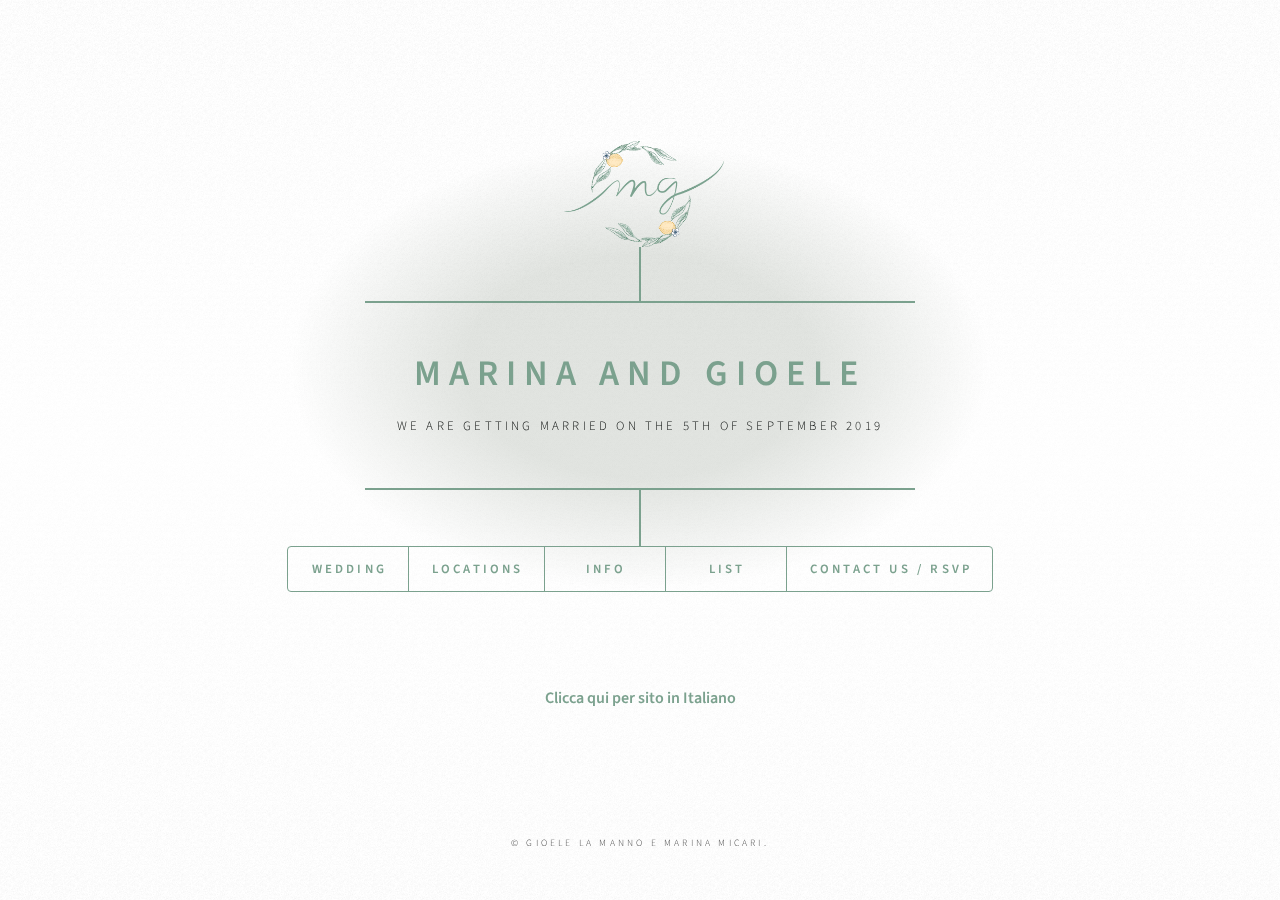
==== en/index.html @ 9b90827e "x" ====
<!DOCTYPE HTML>

<html>
	<head>
	<meta name="generator" content="Hugo 0.53" />
		<title>Marina and Gioele</title>
		<meta charset="utf-8" />
		<meta name="viewport" content="width=device-width, initial-scale=1, user-scalable=no" />
		<link rel="stylesheet" href="/css/main.css" />
		<link rel="stylesheet" href="/css/project.css" />
		
		<noscript><link rel="stylesheet" href="/css/noscript.css" /></noscript>
		
		<script async src="https://www.googletagmanager.com/gtag/js?id=UA-112089742-3"></script>
		<script>
		window.dataLayer = window.dataLayer || [];
		function gtag(){dataLayer.push(arguments);}
		gtag('js', new Date());

		gtag('config', 'UA-112089742-3');
		</script>
	</head>
	
			<script src="/js/jquery.min.js"></script>
	<body>

    
      <div id="wrapper">

        
          <header id="header">
            <div class="logo">
              <div class="inner">
                <img src="/images/logomg.png">
              </div>
            
            </div>
            <div class="content">
              <div class="inner">
                <h1>Marina and Gioele</h1>
                <p>We are getting married on the 5th of September 2019</p>
              </div>
            </div>
            <nav>
              <ul>
                
                  <li><a href="#info">Wedding</a></li>
                
                  <li><a href="#luoghi">Locations</a></li>
                
                  <li><a href="#elements">Info</a></li>
                
                  <li><a href="#lista">List</a></li>
                
                  <li><a href="#formspree">Contact us / RSVP</a></li>
                
              </ul>
            </nav>
          </header>

        
          <div id="main">
            
              <article id="info">
  <h1>Wedding</h1>
  

<h3 id="at-15-30">At 15:30</h3>

<figure class="image main">
    <img src="/images/duomodiag.jpg"/> 
</figure>


<p>We celebrate our wedding at the Duomo of Monreale! <br>
Please be on time, the bride is only allowed to be 15 minutes late!</p>

<h3 id="at-19-00">At 19:00</h3>

<p>We celebreate all together at the Solanto Castle
<figure class="image main">
    <img src="/images/solantoday.jpg"/> 
</figure>
</p>

<p>We start with an aperitif at sunset in a wonderful terrace admiring the sunset on the sea.
<figure class="image main">
    <img src="/images/tramonto1.jpg"/> 
</figure>
</p>

<p>We will taste the gastronomic pleasures of Sicily with
a dinner prepared for us by chef Natale Giunta.
<figure class="image main">
    <img src="/images/tavola.png"/> 
</figure>
</p>

<p>Refreshments, toasts and dances to the rhythm of Swing !!
<figure class="image main">
    <img src="/images/swing.png"/> 
</figure>
</p>

</article>

            
              <article id="luoghi">
  <h1>Locations</h1>
  <p><strong>Duomo of Monreale</strong></br>
The cathedral of Santa Maria Nuova is the main Catholic place of worship in Monreale, in the metropolitan city of Palermo, the archbishopric of the archdiocese of the same name. Built starting in 1174 by the will of William II d&rsquo;Altavilla, king of Sicily from 1166 to 1189, it is famous for its rich Byzantine mosaics which decorate its interior.
<figure class="image main">
    <img src="/images/duomo01.jpg"/> 
</figure>
</p>

<p><strong>The Castle of Solanto</strong></br>
The Castle of Solanto rises in a splendid position, in the middle between two bays, dominating, with its majestic architecture, the romantic gulf. The name comes from the root of the name Solus comes from the Carthaginian word Selaim which stands for cliff. Built in the Norman period as a defensive bulwark of the adjacent tonnara, the Castle became a sudden fame for having been the refuge of Queen Bianca of Navarre, in her flight from Palermo, at night, to escape the desires of love and power of the count of Modica, Bernardo Cabrera.
<figure class="image main">
    <img src="/images/castello01.jpg"/> 
</figure>
</p>

</article>

            
              <article id="elements">
  <h1>Info</h1>
  

<iframe src="https://www.google.com/maps/embed?pb=%211m28%211m12%211m3%211d50240.49631126384%212d13.297581237708693%213d38.09294175442299%212m3%211f0%212f0%213f0%213m2%211i1024%212i768%214f13.1%214m13%213e6%214m5%211s0x1319e58e602063bf%253A0xd3ffd377b11e56f9%212sPalermo%2bCentrale%252C%2bPiazza%2bGiulio%2bCesare%252C%2b90123%2bPalermo%2bPA%213m2%211d38.1098468%212d13.3671233%214m5%211s0x1319ee3fa6ee3193%253A0x33ee5901f0be482%212sduomo%2bdi%2bmonreale%213m2%211d38.0821016%212d13.292366999999999%215e0%213m2%211sit%212sit%214v1546518283937" width="100%" height="450" frameborder="0" style="border:0" allowfullscreen></iframe>

<iframe src="https://www.google.com/maps/embed?pb=%211m28%211m12%211m3%211d200999.639734602%212d13.277893617310681%213d38.079244599777915%212m3%211f0%212f0%213f0%213m2%211i1024%212i768%214f13.1%214m13%213e0%214m5%211s0x1319ee3fa6ee3193%253A0x33ee5901f0be482%212sCattedrale%2bdi%2bMonreale%252C%2bPiazza%2bGuglielmo%2bII%252C%2b1%252C%2b90046%2bMonreale%2bPA%213m2%211d38.0821016%212d13.292366999999999%214m5%211s0x1319e27f8b9cf7ad%253A0x1e3ce403dd452513%212sIl%2bCastello%2bdi%2bSolanto%252C%2bSanta%2bFlavia%252C%2bPA%213m2%211d38.0768835%212d13.5435784%215e0%213m2%211sit%212sit%214v1546518534722" width="100%" height="450" frameborder="0" style="border:0" allowfullscreen></iframe>

<h4 id="icons">Icons</h4>

<ul class="icons">
    <li><a href="#" class="icon fa-twitter"><span class="label">Twitter</span></a></li>
    <li><a href="#" class="icon fa-facebook"><span class="label">Facebook</span></a></li>
    <li><a href="#" class="icon fa-instagram"><span class="label">Instagram</span></a></li>
    <li><a href="#" class="icon fa-github"><span class="label">Github</span></a></li>
</ul>

<h4 id="actions">Actions</h4>

<ul class="actions">
    <li><a href="#" class="button special">Default</a></li>
    <li><a href="#" class="button">Default</a></li>
</ul>
<ul class="actions vertical">
    <li><a href="#" class="button special">Default</a></li>
    <li><a href="#" class="button">Default</a></li>
</ul>
                                

<h3 class="major">Table</h3>

<p><h3 class="major">Buttons</h3>
<ul class="actions">
    <li><a href="#" class="button special">Special</a></li>
    <li><a href="#" class="button">Default</a></li>
</ul>
<ul class="actions">
    <li><a href="#" class="button">Default</a></li>
    <li><a href="#" class="button small">Small</a></li>
</ul>
<ul class="actions">
    <li><a href="#" class="button special icon fa-download">Icon</a></li>
    <li><a href="#" class="button icon fa-download">Icon</a></li>
</ul>
<ul class="actions">
    <li><span class="button special disabled">Disabled</span></li>
    <li><span class="button disabled">Disabled</span></li>
</ul></p>

<p><h3 class="major">Form</h3>
<form method="post" action="#">
    <div class="field half first">
        <label for="demo-name">Name</label>
        <input type="text" name="demo-name" id="demo-name" value="" placeholder="Jane Doe" />
    </div>
    <div class="field half">
        <label for="demo-email">Email</label>
        <input type="email" name="demo-email" id="demo-email" value="" placeholder="jane@untitled.tld" />
    </div>
    <div class="field">
        <label for="demo-category">Category</label>
        <div class="select-wrapper">
            <select name="demo-category" id="demo-category">
                <option value="">-</option>
                <option value="1">Manufacturing</option>
                <option value="1">Shipping</option>
                <option value="1">Administration</option>
                <option value="1">Human Resources</option>
            </select>
        </div>
    </div>
    <div class="field half first">
        <input type="radio" id="demo-priority-low" name="demo-priority" checked>
        <label for="demo-priority-low">Low</label>
    </div>
    <div class="field half">
        <input type="radio" id="demo-priority-high" name="demo-priority">
        <label for="demo-priority-high">High</label>
    </div>
    <div class="field half first">
        <input type="checkbox" id="demo-copy" name="demo-copy">
        <label for="demo-copy">Email me a copy</label>
    </div>
    <div class="field half">
        <input type="checkbox" id="demo-human" name="demo-human" checked>
        <label for="demo-human">Not a robot</label>
    </div>
    <div class="field">
        <label for="demo-message">Message</label>
        <textarea name="demo-message" id="demo-message" placeholder="Enter your message" rows="6"></textarea>
    </div>
    <ul class="actions">
        <li><input type="submit" value="Send Message" class="special" /></li>
        <li><input type="reset" value="Reset" /></li>
    </ul>
</form></p>

</article>

            
              <article id="lista">
  <h1>List</h1>
  <figure class="image main">
    <img src="/images/arredo.png"/> 
</figure>


<p>We would like your help to start our life together in the best way.</p>

<p>The page will be updated later with our wedding list.</p>

</article>

            
              <article id="formspree">
  <h1>Contact us</h1>
  <form id="contactform" method="post" action="https://formspree.io/marinagioelesposi@gmail.com">
    <div class="field half first">
        <input type="text" name="name" id="name" placeholder="Name"/>
    </div>
    <div class="field half">
        <input type="email" id="email" name="email" placeholder="Email">
    </div>
    <div class="field">
        <textarea name="message" id="message" rows="4" placeholder="Message"></textarea>
    </div>
    <ul class="actions">
        <li><input type="submit" value="Send message" class="special" /></li>
        <li><input type="reset" value="Reset" /></li>
    </ul>
    <input type="hidden" name="_next" value="?sent#formspree" />
    <input type="hidden" name="_subject" value="Subject for your mail like new message" />
    <input type="text" name="_gotcha" style="display:none" />
</form>
<span id="contactformsent">Sent succesffully! <br>
Thank you for getting in touch!<br>
</span>
<form id="contactform2">
    <ul class="actions">
        <li><input type="submit" value="Send a new mesage" class="special" /></li>
    </ul>
    <input type="hidden" name="_next" value="#formspree" />
    <input type="text" name="_gotcha" style="display:none" />
</form>

<script>
$(document).ready(function($) { 
    $(function(){
        if (window.location.search == "?sent") {
            $('#contactform').hide();
            $('#contactformsent').show();
            $('#contactform2').show();
        } else {
            $('#contactformsent').hide();
            $('#contactform').show();
            $('#contactform2').hide();
        }
    });
});
</script>

</article>

            
          </div>

        
          <div id="languages">
            
              
                <a href="http://marinagioelesposi.github.io/">Clicca qui per sito in Italiano</a>
              
            
          </div>

				
					<footer id="footer">
						<p class="copyright">&copy; Gioele La Manno e Marina Micari. </p>
					</footer>

			</div>
		
			<div id="bg"></div>

		
			<script src="/js/skel.min.js"></script>
			<script src="/js/util.js"></script>
			<script src="/js/main.js"></script>
			

	</body>
</html>
---- css/main.css ----
@import url(font-awesome.min.css);
@import url("https://fonts.googleapis.com/css?family=Source+Sans+Pro:300italic,600italic,300,600");
/*
	Dimension by HTML5 UP
	html5up.net | @ajlkn
	Free for personal and commercial use under the CCA 3.0 license (html5up.net/license)
*/
/* Reset */
html, body, div, span, applet, object, iframe, h1, h2, h3, h4, h5, h6, p, blockquote, pre, a, abbr, acronym, address, big, cite, code, del, dfn, em, img, ins, kbd, q, s, samp, small, strike, strong, sub, sup, tt, var, b, u, i, center, dl, dt, dd, ol, ul, li, fieldset, form, label, legend, table, caption, tbody, tfoot, thead, tr, th, td, article, aside, canvas, details, embed, figure, figcaption, footer, header, hgroup, menu, nav, output, ruby, section, summary, time, mark, audio, video {
  margin: 0;
  padding: 0;
  border: 0;
  font-size: 100%;
  font: inherit;
  vertical-align: baseline; }

article, aside, details, figcaption, figure, footer, header, hgroup, menu, nav, section {
  display: block; }

body {
  line-height: 1; }

ol, ul {
  list-style: none; }

blockquote, q {
  quotes: none; }

blockquote:before, blockquote:after, q:before, q:after {
  content: '';
  content: none; }

table {
  border-collapse: collapse;
  border-spacing: 0; }

body {
  -webkit-text-size-adjust: none; }

/* Box Model */
*, *:before, *:after {
  -moz-box-sizing: border-box;
  -webkit-box-sizing: border-box;
  box-sizing: border-box; }

/* Basic */
@-ms-viewport {
  width: device-width; }
@media screen and (max-width: 480px) {
  html, body {
    min-width: 320px; } }
body {
  background: #ffffff; }
  body.is-loading *, body.is-loading *:before, body.is-loading *:after, body.is-switching *, body.is-switching *:before, body.is-switching *:after {
    -moz-animation: none !important;
    -webkit-animation: none !important;
    -ms-animation: none !important;
    animation: none !important;
    -moz-transition: none !important;
    -webkit-transition: none !important;
    -ms-transition: none !important;
    transition: none !important;
    -moz-transition-delay: none !important;
    -webkit-transition-delay: none !important;
    -ms-transition-delay: none !important;
    transition-delay: none !important; }

/* Type */
html {
  font-size: 16pt; }
  @media screen and (max-width: 1680px) {
    html {
      font-size: 12pt; } }
  @media screen and (max-width: 736px) {
    html {
      font-size: 11pt; } }
  @media screen and (max-width: 360px) {
    html {
      font-size: 10pt; } }

body, input, select, textarea {
  color: rgb(123,161,142);
  font-family: "Source Sans Pro", sans-serif;
  font-weight: 600;
  font-size: 1rem;
  line-height: 1.65; }

a {
  -moz-transition: color 0.2s ease-in-out, background-color 0.2s ease-in-out, border-bottom-color 0.2s ease-in-out;
  -webkit-transition: color 0.2s ease-in-out, background-color 0.2s ease-in-out, border-bottom-color 0.2s ease-in-out;
  -ms-transition: color 0.2s ease-in-out, background-color 0.2s ease-in-out, border-bottom-color 0.2s ease-in-out;
  transition: color 0.2s ease-in-out, background-color 0.2s ease-in-out, border-bottom-color 0.2s ease-in-out;
  border-bottom: dotted 1px rgba(255, 255, 255, 0.5);
  text-decoration: none;
  color: inherit; }
  a:hover {
    border-bottom-color: transparent; }

strong, b {
  color: rgb(123,161,142); /* BOLD OR STRONG IN ATRICLE*/
  font-weight: 600; }

em, i {
  font-style: italic; }

p {
  margin: 0 0 2rem 0;
  color: rgb(0, 0, 0);
  font-weight: 300;
}

h1, h2, h3, h4, h5, h6 {
  color: rgb(123,161,142);
  font-weight: 600;
  line-height: 1.5;
  margin: 0 0 1rem 0;
  text-transform: uppercase;
  letter-spacing: 0.2rem; }
  h1 a, h2 a, h3 a, h4 a, h5 a, h6 a {
    color: inherit;
    text-decoration: none; }
  h1.major, h2.major, h3.major, h4.major, h5.major, h6.major {
    border-bottom: solid 1px rgba(92, 141, 31, 0.5);
    width: -moz-max-content;
    width: -webkit-max-content;
    width: -ms-max-content;
    width: max-content;
    padding-bottom: 0.5rem;
    margin: 0 0 2rem 0; }

h1 {
  font-size: 2.25rem;
  line-height: 1.3;
  letter-spacing: 0.5rem; }

h2 {
  font-size: 1.5rem;
  line-height: 1.4;
  letter-spacing: 0.5rem; }

h3 {
  font-size: 1rem; }

h4 {
  font-size: 0.8rem; }

h5 {
  font-size: 0.7rem; }

h6 {
  font-size: 0.6rem; }

@media screen and (max-width: 736px) {
  h1 {
    font-size: 1.75rem;
    line-height: 1.4; }

  h2 {
    font-size: 1.25em;
    line-height: 1.5; } }
sub {
  font-size: 0.8rem;
  position: relative;
  top: 0.5rem; }

sup {
  font-size: 0.8rem;
  position: relative;
  top: -0.5rem; }

blockquote {
  border-left: solid 4px rgba(92, 141, 31, 0.5);
  font-style: italic;
  margin: 0 0 2rem 0;
  padding: 0.5rem 0 0.5rem 2rem; }

code {
  background: rgba(255, 255, 255, 0.075);
  border-radius: 4px;
  font-family: "Courier New", monospace;
  font-size: 0.9rem;
  margin: 0 0.25rem;
  padding: 0.25rem 0.65rem; }

pre {
  -webkit-overflow-scrolling: touch;
  font-family: "Courier New", monospace;
  font-size: 0.9rem;
  margin: 0 0 2rem 0; }
  pre code {
    display: block;
    line-height: 1.75;
    padding: 1rem 1.5rem;
    overflow-x: auto; }

hr {
  border: 0;
  border-bottom: solid 1px rgba(92, 141, 31, 0.5);
  margin: 2.75rem 0; }

.align-left {
  text-align: left; }

.align-center {
  text-align: center; }

.align-right {
  text-align: right; }

/* Form */
form {
  margin: 0 0 2.5rem 0; }
  form .field {
    margin: 0 0 1.5rem 0; }
    form .field.half {
      width: 50%;
      float: left;
      padding: 0 0 0 0.75rem; }
      form .field.half.first {
        padding: 0 0.75rem 0 0; }
  form > .actions {
    margin: 1.875rem 0 0 0 !important; }
  @media screen and (max-width: 736px) {
    form .field {
      margin: 0 0 1.125rem 0; }
      form .field.half {
        padding: 0 0 0 0.5625rem; }
        form .field.half.first {
          padding: 0 0.5625rem 0 0; }
    form > .actions {
      margin: 1.5rem 0 0 0 !important; } }
  @media screen and (max-width: 480px) {
    form .field.half {
      width: 100%;
      float: none;
      padding: 0; }
      form .field.half.first {
        padding: 0; } }

label {
  color: rgba(92, 141, 31, 0.5);
  display: block;
  font-size: 0.8rem;
  font-weight: 300;
  letter-spacing: 0.2rem;
  line-height: 1.5;
  margin: 0 0 1rem 0;
  text-transform: uppercase; }

input[type="text"],
input[type="password"],
input[type="email"],
input[type="tel"],
select,
textarea {
  -moz-appearance: none;
  -webkit-appearance: none;
  -ms-appearance: none;
  appearance: none;
  -moz-transition: border-color 0.2s ease-in-out, box-shadow 0.2s ease-in-out, background-color 0.2s ease-in-out;
  -webkit-transition: border-color 0.2s ease-in-out, box-shadow 0.2s ease-in-out, background-color 0.2s ease-in-out;
  -ms-transition: border-color 0.2s ease-in-out, box-shadow 0.2s ease-in-out, background-color 0.2s ease-in-out;
  transition: border-color 0.2s ease-in-out, box-shadow 0.2s ease-in-out, background-color 0.2s ease-in-out;
  background: transparent;
  border-radius: 4px;
  border: solid 1px rgb(123,161,142);
  color: inherit;
  display: block;
  outline: 0;
  padding: 0 1rem;
  text-decoration: none;
  width: 100%; }
  input[type="text"]:invalid,
  input[type="password"]:invalid,
  input[type="email"]:invalid,
  input[type="tel"]:invalid,
  select:invalid,
  textarea:invalid {
    box-shadow: none; }
  input[type="text"]:focus,
  input[type="password"]:focus,
  input[type="email"]:focus,
  input[type="tel"]:focus,
  select:focus,
  textarea:focus {
    background: rgba(255, 255, 255, 0.075);
    border-color: rgba(92, 141, 31, 0.5);
    box-shadow: 0 0 0 1px #cbe6a1; }


select option {
  background: rgba(92, 141, 31, 0.5);
  color: rgba(92, 141, 31, 0.5); }

.select-wrapper {
  text-decoration: none;
  display: block;
  position: relative; }
  .select-wrapper:before {
    -moz-osx-font-smoothing: grayscale;
    -webkit-font-smoothing: antialiased;
    font-family: FontAwesome;
    font-style: normal;
    font-weight: normal;
    text-transform: none !important; }
  .select-wrapper:before {
    color: rgba(92, 141, 31, 0.5);
    content: '\f107';
    display: block;
    height: 2.75rem;
    line-height: calc(2.75rem + 0em);
    pointer-events: none;
    position: absolute;
    right: 0;
    text-align: center;
    top: 0;
    width: 2.75rem; }
  .select-wrapper select::-ms-expand {
    display: none; }

input[type="text"],
input[type="password"],
input[type="email"],
select {
  height: 2.75rem; }

textarea {
  padding: 0.75rem 1rem; }

input[type="checkbox"],
input[type="radio"] {
  -moz-appearance: none;
  -webkit-appearance: none;
  -ms-appearance: none;
  appearance: none;
  display: block;
  float: left;
  margin-right: -2rem;
  opacity: 0;
  width: 1rem;
  z-index: -1; }
  input[type="checkbox"] + label,
  input[type="radio"] + label {
    text-decoration: none;
    -moz-user-select: none;
    -webkit-user-select: none;
    -ms-user-select: none;
    user-select: none;
    color: rgba(92, 141, 31, 0.5);
    cursor: pointer;
    display: inline-block;
    font-size: 0.8rem;
    font-weight: 300;
    margin: 0 0 0.5rem 0;
    padding-left: 2.65rem;
    padding-right: 0.75rem;
    position: relative; }
    input[type="checkbox"] + label:before,
    input[type="radio"] + label:before {
      -moz-osx-font-smoothing: grayscale;
      -webkit-font-smoothing: antialiased;
      font-family: FontAwesome;
      font-style: normal;
      font-weight: normal;
      text-transform: none !important; }
    input[type="checkbox"] + label:before,
    input[type="radio"] + label:before {
      -moz-transition: border-color 0.2s ease-in-out, box-shadow 0.2s ease-in-out, background-color 0.2s ease-in-out;
      -webkit-transition: border-color 0.2s ease-in-out, box-shadow 0.2s ease-in-out, background-color 0.2s ease-in-out;
      -ms-transition: border-color 0.2s ease-in-out, box-shadow 0.2s ease-in-out, background-color 0.2s ease-in-out;
      transition: border-color 0.2s ease-in-out, box-shadow 0.2s ease-in-out, background-color 0.2s ease-in-out;
      border-radius: 4px;
      border: solid 1px rgba(92, 141, 31, 0.5);
      content: '';
      display: inline-block;
      height: 1.65rem;
      left: 0;
      line-height: calc(1.58125rem + 0em);
      position: absolute;
      text-align: center;
      top: -0.125rem;
      width: 1.65rem; }
  input[type="checkbox"]:checked + label:before,
  input[type="radio"]:checked + label:before {
    background: #ffffff !important;
    border-color: rgba(92, 141, 31, 0.5) !important;
    color: #1b1f22;
    content: '\f00c'; }
  input[type="checkbox"]:focus + label:before,
  input[type="radio"]:focus + label:before {
    background: rgba(255, 255, 255, 0.075);
    border-color: rgba(92, 141, 31, 0.5);
    box-shadow: 0 0 0 1px rgba(92, 141, 31, 0.5); }

input[type="checkbox"] + label:before {
  border-radius: 4px; }

input[type="radio"] + label:before {
  border-radius: 100%; }

::-webkit-input-placeholder {
  color: rgba(92, 141, 31, 0.5) !important;
  opacity: 1.0; }

:-moz-placeholder {
  color: rgba(92, 141, 31, 0.5) !important;
  opacity: 1.0; }

::-moz-placeholder {
  color: rgba(92, 141, 31, 0.5) !important;
  opacity: 1.0; }

:-ms-input-placeholder {
  color: rgba(92, 141, 31, 0.5) !important;
  opacity: 1.0; }

.formerize-placeholder {
  color: rgba(92, 141, 31, 0.5) !important;
  opacity: 1.0; }

/* Box */
.box {
  border-radius: 4px;
  border: solid 1px rgba(92, 141, 31, 0.5);
  margin-bottom: 2rem;
  padding: 1.5em; }
  .box > :last-child,
  .box > :last-child > :last-child,
  .box > :last-child > :last-child > :last-child {
    margin-bottom: 0; }
  .box.alt {
    border: 0;
    border-radius: 0;
    padding: 0; }

/* Icon */
.icon {
  text-decoration: none;
  border-bottom: none;
  position: relative; }
  .icon:before {
    -moz-osx-font-smoothing: grayscale;
    -webkit-font-smoothing: antialiased;
    font-family: FontAwesome;
    font-style: normal;
    font-weight: normal;
    text-transform: none !important; }
  .icon > .label {
    display: none; }

/* Image */
.image {
  border-radius: 4px;
  border: 0;
  display: inline-block;
  position: relative; }
  .image:before {
    -moz-pointer-events: none;
    -webkit-pointer-events: none;
    -ms-pointer-events: none;
    pointer-events: none;
    background-image: url("/images/overlay.png");
    background-color: rgba(255, 255, 255, 0.5);
    border-radius: 4px;
    content: '';
    display: block;
    height: 100%;
    left: 0;
    opacity: 0.5;
    position: absolute;
    top: 0;
    width: 100%; }
  .image img {
    border-radius: 4px;
    display: block; }
  .image.left, .image.right {
    max-width: 40%; }
    .image.left img, .image.right img {
      width: 100%; }
  .image.left {
    float: left;
    padding: 0 1.5em 1em 0;
    top: 0.25em; }
  .image.right {
    float: right;
    padding: 0 0 1em 1.5em;
    top: 0.25em; }
  .image.fit {
    display: block;
    margin: 0 0 2rem 0;
    width: 100%; }
    .image.fit img {
      width: 100%; }
  .image.main {
    display: block;
    margin: 2.5rem 0;
    width: 100%; }
    .image.main img {
      width: 100%; }
  @media screen and (max-width: 736px) {
    .image.main {
      margin: 2rem 0; } }
  @media screen and (max-width: 480px) {
    .image.main {
      margin: 1.5rem 0; } }

/* List */
ol {
  list-style: decimal;
  margin: 0 0 2rem 0;
  padding-left: 1.25em; }
  ol li {
    padding-left: 0.25em; }

ul {
  list-style: disc;
  margin: 0 0 2rem 0;
  padding-left: 1em; }
  ul li {
    padding-left: 0.5em; }
  ul.alt {
    list-style: none;
    padding-left: 0; }
    ul.alt li {
      border-top: solid 1px rgba(92, 141, 31, 0.5);
      padding: 0.5em 0; }
      ul.alt li:first-child {
        border-top: 0;
        padding-top: 0; }
  ul.icons {
    cursor: default;
    list-style: none;
    padding-left: 0; }
    ul.icons li {
      display: inline-block;
      padding: 0 0.75em 0 0; }
      ul.icons li:last-child {
        padding-right: 0; }
      ul.icons li a {
        border-radius: 100%;
        box-shadow: inset 0 0 0 1px rgba(92, 141, 31, 0.5);
        display: inline-block;
        height: 2.25rem;
        line-height: 2.25rem;
        text-align: center;
        width: 2.25rem; }
        ul.icons li a:hover {
          background-color: rgba(255, 255, 255, 0.075); }
        ul.icons li a:active {
          background-color: rgba(255, 255, 255, 0.175); }
  ul.actions {
    cursor: default;
    list-style: none;
    padding-left: 0; }
    ul.actions li {
      display: inline-block;
      padding: 0 1rem 0 0;
      vertical-align: middle; }
      ul.actions li:last-child {
        padding-right: 0; }
    ul.actions.small li {
      padding: 0 0.5rem 0 0; }
    ul.actions.vertical li {
      display: block;
      padding: 1rem 0 0 0; }
      ul.actions.vertical li:first-child {
        padding-top: 0; }
      ul.actions.vertical li > * {
        margin-bottom: 0; }
    ul.actions.vertical.small li {
      padding: 0.5rem 0 0 0; }
      ul.actions.vertical.small li:first-child {
        padding-top: 0; }
    ul.actions.fit {
      display: table;
      margin-left: -1rem;
      padding: 0;
      table-layout: fixed;
      width: calc(100% + 1rem); }
      ul.actions.fit li {
        display: table-cell;
        padding: 0 0 0 1rem; }
        ul.actions.fit li > * {
          margin-bottom: 0; }
      ul.actions.fit.small {
        margin-left: -0.5rem;
        width: calc(100% + 0.5rem); }
        ul.actions.fit.small li {
          padding: 0 0 0 0.5rem; }
    @media screen and (max-width: 480px) {
      ul.actions {
        margin: 0 0 2rem 0; }
        ul.actions li {
          padding: 1rem 0 0 0;
          display: block;
          text-align: center;
          width: 100%; }
          ul.actions li:first-child {
            padding-top: 0; }
          ul.actions li > * {
            width: 100%;
            margin: 0 !important; }
            ul.actions li > *.icon:before {
              margin-left: -2em; }
        ul.actions.small li {
          padding: 0.5rem 0 0 0; }
          ul.actions.small li:first-child {
            padding-top: 0; } }

dl {
  margin: 0 0 2rem 0; }
  dl dt {
    display: block;
    font-weight: 600;
    margin: 0 0 1rem 0; }
  dl dd {
    margin-left: 2rem; }

/* Table */
.table-wrapper {
  -webkit-overflow-scrolling: touch;
  overflow-x: auto; }

table {
  margin: 0 0 2rem 0;
  width: 100%; }
  table tbody tr {
    border: solid 1px rgba(92, 141, 31, 0.5);
    border-left: 0;
    border-right: 0; }
    table tbody tr:nth-child(2n + 1) {
      background-color: rgba(255, 255, 255, 0.075); }
  table td {
    padding: 0.75em 0.75em; }
  table th {
    color: rgba(92, 141, 31, 0.5);
    font-size: 0.9em;
    font-weight: 600;
    padding: 0 0.75em 0.75em 0.75em;
    text-align: left; }
  table thead {
    border-bottom: solid 2px rgba(92, 141, 31, 0.5); }
  table tfoot {
    border-top: solid 2px rgba(92, 141, 31, 0.5); }
  table.alt {
    border-collapse: separate; }
    table.alt tbody tr td {
      border: solid 1px rgba(92, 141, 31, 0.5);
      border-left-width: 0;
      border-top-width: 0; }
      table.alt tbody tr td:first-child {
        border-left-width: 1px; }
    table.alt tbody tr:first-child td {
      border-top-width: 1px; }
    table.alt thead {
      border-bottom: 0; }
    table.alt tfoot {
      border-top: 0; }

/* Button */
input[type="submit"],
input[type="reset"],
input[type="button"],
button,
.button {
  -moz-appearance: none;
  -webkit-appearance: none;
  -ms-appearance: none;
  appearance: none;
  -moz-transition: background-color 0.2s ease-in-out, color 0.2s ease-in-out;
  -webkit-transition: background-color 0.2s ease-in-out, color 0.2s ease-in-out;
  -ms-transition: background-color 0.2s ease-in-out, color 0.2s ease-in-out;
  transition: background-color 0.2s ease-in-out, color 0.2s ease-in-out;
  background-color: transparent;
  border-radius: 4px;
  border: 0;
  box-shadow: inset 0 0 0 1px rgba(92, 141, 31, 0.5);
  color: rgba(92, 141, 31, 0.5) !important;
  cursor: pointer;
  display: inline-block;
  font-size: 0.8rem;
  font-weight: 300;
  height: 2.75rem;
  letter-spacing: 0.2rem;
  line-height: 2.75rem;
  outline: 0;
  padding: 0 1.25rem 0 1.35rem;
  text-align: center;
  text-decoration: none;
  text-transform: uppercase;
  white-space: nowrap; }
  input[type="submit"]:hover,
  input[type="reset"]:hover,
  input[type="button"]:hover,
  button:hover,
  .button:hover {
    background-color: rgba(255, 255, 255, 0.075); }
  input[type="submit"]:active,
  input[type="reset"]:active,
  input[type="button"]:active,
  button:active,
  .button:active {
    background-color: rgba(255, 255, 255, 0.175); }
  input[type="submit"].icon:before,
  input[type="reset"].icon:before,
  input[type="button"].icon:before,
  button.icon:before,
  .button.icon:before {
    margin-right: 0.5em; }
  input[type="submit"].fit,
  input[type="reset"].fit,
  input[type="button"].fit,
  button.fit,
  .button.fit {
    display: block;
    margin: 0 0 1rem 0;
    width: 100%; }
  input[type="submit"].special,
  input[type="reset"].special,
  input[type="button"].special,
  button.special,
  .button.special {
    background-color: #ffffff;
    color: #1b1f22 !important;
    font-weight: 600; }
  input[type="submit"].disabled, input[type="submit"]:disabled,
  input[type="reset"].disabled,
  input[type="reset"]:disabled,
  input[type="button"].disabled,
  input[type="button"]:disabled,
  button.disabled,
  button:disabled,
  .button.disabled,
  .button:disabled {
    -moz-pointer-events: none;
    -webkit-pointer-events: none;
    -ms-pointer-events: none;
    pointer-events: none;
    cursor: default;
    opacity: 0.25; }

input[type="submit"],
input[type="reset"],
input[type="button"],
button {
  line-height: calc(2.75rem - 2px); }

/* BG */
#bg {
  -moz-transform: scale(1.0);
  -webkit-transform: scale(1.0);
  -ms-transform: scale(1.0);
  transform: scale(1.0);
  -webkit-backface-visibility: hidden;
  position: fixed;
  top: 0;
  left: 0;
  width: 100%;
  height: 100vh;
  z-index: 1; }
  #bg:before, #bg:after {
    content: '';
    display: block;
    position: absolute;
    top: 0;
    left: 0;
    width: 100%;
    height: 100%; }
  #bg:before {
    -moz-transition: background-color 2.5s ease-in-out;
    -webkit-transition: background-color 2.5s ease-in-out;
    -ms-transition: background-color 2.5s ease-in-out;
    transition: background-color 2.5s ease-in-out;
    -moz-transition-delay: 0.75s;
    -webkit-transition-delay: 0.75s;
    -ms-transition-delay: 0.75s;
    transition-delay: 0.75s;
    /* background-color: rgba(255, 255, 255, 1);*/ /* FINAL COLOR */
    background-image: linear-gradient(to top, rgba(255, 255, 255, 0.6), rgba(255, 255, 255, 0.85),rgba(255, 255, 255, 0.6)), url("/images/overlay.png");
    background-size: auto, 256px 256px;
    background-position: center, center;
    background-repeat: no-repeat, repeat;
    z-index: 2; }
  #bg:after {
    -moz-transform: scale(1.5);
    -webkit-transform: scale(1.35);
    -ms-transform: scale(1.35);
    transform: scale(1.35);
    -moz-transition: -moz-transform 0.325s ease-in-out, -moz-filter 0.325s ease-in-out;
    -webkit-transition: -webkit-transform 0.325s ease-in-out, -webkit-filter 0.325s ease-in-out;
    -ms-transition: -ms-transform 0.325s ease-in-out, -ms-filter 0.325s ease-in-out;
    transition: transform 0.325s ease-in-out, filter 0.325s ease-in-out;
    /*  background-color: rgb(101, 134, 118); */ /* INITIAL COLOR */
    background-image: url("/images/bg.png"); 
    background-position: center;
    background-size: cover;
    background-repeat: no-repeat;
    z-index: 1; }
  body.is-article-visible #bg:after {
    -moz-transform: scale(1.0825);
    -webkit-transform: scale(1.0825);
    -ms-transform: scale(1.0825);
    transform: scale(1.0825);
    -moz-filter: blur(0.2rem);
    -webkit-filter: blur(0.2rem);
    -ms-filter: blur(0.2rem);
    filter: blur(0.2rem); }
  body.is-loading #bg:before {
    background-color: rgba(255, 255, 255, 0.75); }   /* INITIAL COLOR */

/* Wrapper */
#wrapper {
  display: -moz-flex;
  display: -webkit-flex;
  display: -ms-flex;
  display: flex;
  -moz-flex-direction: column;
  -webkit-flex-direction: column;
  -ms-flex-direction: column;
  flex-direction: column;
  -moz-align-items: center;
  -webkit-align-items: center;
  -ms-align-items: center;
  align-items: center;
  -moz-justify-content: space-between;
  -webkit-justify-content: space-between;
  -ms-justify-content: space-between;
  justify-content: space-between;
  position: relative;
  min-height: 100vh;
  width: 100%;
  padding: 4rem 2rem;
  z-index: 3; }
  #wrapper:before {
    content: '';
    display: block; }
  @media screen and (max-width: 1680px) {
    #wrapper {
      padding: 3rem 2rem; } }
  @media screen and (max-width: 736px) {
    #wrapper {
      padding: 2rem 1rem; } }
  @media screen and (max-width: 480px) {
    #wrapper {
      padding: 1rem; } }

/* Header */
#header {
  display: -moz-flex;
  display: -webkit-flex;
  display: -ms-flex;
  display: flex;
  -moz-flex-direction: column;
  -webkit-flex-direction: column;
  -ms-flex-direction: column;
  flex-direction: column;
  -moz-align-items: center;
  -webkit-align-items: center;
  -ms-align-items: center;
  align-items: center;
  -moz-transition: -moz-transform 0.325s ease-in-out, -moz-filter 0.325s ease-in-out, opacity 0.325s ease-in-out;
  -webkit-transition: -webkit-transform 0.325s ease-in-out, -webkit-filter 0.325s ease-in-out, opacity 0.325s ease-in-out;
  -ms-transition: -ms-transform 0.325s ease-in-out, -ms-filter 0.325s ease-in-out, opacity 0.325s ease-in-out;
  transition: transform 0.325s ease-in-out, filter 0.325s ease-in-out, opacity 0.325s ease-in-out;
  background-image: -moz-radial-gradient(rgba(58, 77, 52, 0.15) 35%, transparent 70%);
  background-image: -webkit-radial-gradient(rgba(58, 77, 52, 0.15) 35%, transparent 70%);
  background-image: -ms-radial-gradient(rgba(58, 77, 52, 0.15) 35%, transparent 70%);
  background-image: radial-gradient(rgba(58, 77, 52, 0.15) 35%, transparent 70%);
  max-width: 100%;
  text-align: center; }
  #header > * {
    -moz-transition: opacity 0.325s ease-in-out;
    -webkit-transition: opacity 0.325s ease-in-out;
    -ms-transition: opacity 0.325s ease-in-out;
    transition: opacity 0.325s ease-in-out;
    position: relative;
    margin-top: 3.5rem; }
    #header > *:before {
      content: '';
      display: block;
      position: absolute;
      top: calc(-3.4rem - 2px);
      left: calc(50% - 1px);
      width: 2px;
      height: calc(3.4rem + 2px);
      background: rgb(123,161,142); }
  #header > :first-child {
    margin-top: 0; }
    #header > :first-child:before {
      display: none; }
  #header .logo {
    width: 6.5rem; /* some width amount needed */
    margin: 0 auto; 
    overflow: visible;
    height: 6.5rem;
    /* line-height: 2.5rem; */
    /* border: solid 1px rgba(92, 141, 31, 0.5); */
    border-radius: 100%;
    }
    #header .logo .inner {
     position: relative;
     float: right; /* this was added and display removed */
     right: 46%;
    }
    #header .logo .inner img {
      position: relative; 
      width: 10rem;
      right:-50%; /* this was changed from "left" in original */
    }
    #header .logo .icon:before {
      font-size: 2rem; }
  #header .content {
    border-style: solid;
    border-color: rgb(123,161,142);
    border-top-width: 2px;
    border-bottom-width: 2px;
    max-width: 100%; }
    #header .content .inner {
      -moz-transition: max-height 0.75s ease, padding 0.75s ease, opacity 0.325s ease-in-out;
      -webkit-transition: max-height 0.75s ease, padding 0.75s ease, opacity 0.325s ease-in-out;
      -ms-transition: max-height 0.75s ease, padding 0.75s ease, opacity 0.325s ease-in-out;
      transition: max-height 0.75s ease, padding 0.75s ease, opacity 0.325s ease-in-out;
      -moz-transition-delay: 0.25s;
      -webkit-transition-delay: 0.25s;
      -ms-transition-delay: 0.25s;
      transition-delay: 0.25s;
      padding: 3rem 2rem;
      max-height: 40rem;
      overflow: hidden; }
      #header .content .inner > :last-child {
        margin-bottom: 0; }
    #header .content p { /* SUBTITLE*/
      color: rgb(11, 15, 13);
      text-transform: uppercase;
      letter-spacing: 0.2rem;
      font-size: 0.8rem;
      line-height: 2; }
  #header nav ul {
    display: -moz-flex;
    display: -webkit-flex;
    display: -ms-flex;
    display: flex;
    margin-bottom: 0;
    list-style: none;
    padding-left: 0;
    border: solid 1px rgb(123,161,142); /* BORDER AROUND PAGES*/
    border-radius: 4px; }
    #header nav ul li {
      padding-left: 0;
      border-left: solid 1px rgb(123,161,142); }  /* VERTICAL SEPARATOR PAGES*/
      #header nav ul li:first-child {
        border-left: 0; }
      #header nav ul li a {
        display: block;
        min-width: 7.5rem;
        height: 2.75rem;
        line-height: 2.75rem;
        padding: 0 1.25rem 0 1.45rem;
        text-transform: uppercase;
        letter-spacing: 0.2rem;
        font-size: 0.8rem;
        border-bottom: 0; }
        #header nav ul li a:hover {
          background-color: rgba(146, 165, 155, 0.15); }
        #header nav ul li a:active {
          background-color: rgba(123,161,142, 0.275); }
  #header nav.use-middle:after {
    content: '';
    display: block;
    position: absolute;
    top: 0;
    left: calc(50% - 1px);
    width: 1px;
    height: 100%;
    background: #ffffff; }
  #header nav.use-middle ul li.is-middle {
    border-left: 0; }
  body.is-article-visible #header {
    -moz-transform: scale(0.95);
    -webkit-transform: scale(0.95);
    -ms-transform: scale(0.95);
    transform: scale(0.95);
    -moz-filter: blur(0.1rem);
    -webkit-filter: blur(0.1rem);
    -ms-filter: blur(0.1rem);
    filter: blur(0.1rem);
    opacity: 0; }
  body.is-loading #header {
    -moz-filter: blur(0.125rem);
    -webkit-filter: blur(0.125rem);
    -ms-filter: blur(0.125rem);
    filter: blur(0.125rem); }
    body.is-loading #header > * {
      opacity: 0; }
    body.is-loading #header .content .inner {
      max-height: 0;
      padding-top: 0;
      padding-bottom: 0;
      opacity: 0; }
  @media screen and (max-width: 980px) {
    #header .content p br {
      display: none; } }
  @media screen and (max-width: 736px) {
    #header > * {
      margin-top: 2rem; }
      #header > *:before {
        top: calc(-2rem - 1px);
        height: calc(2rem + 1px); }
    #header .logo {
      width: 4.9rem;
      height: 4.9rem;
      line-height: 4.75rem; }

    #header .logo .inner img {
      width: 7rem;
    }
      #header .logo .icon:before {
        font-size: 1.75rem; }
    #header .content .inner {
      padding: 2.5rem 1rem; }
    #header .content p {
      line-height: 1.875; } }
  @media screen and (max-width: 480px) {
    #header {
      padding: 1.5rem 0; }
      #header .content .inner {
        padding: 2.5rem 0; }
      #header nav ul {
        -moz-flex-direction: column;
        -webkit-flex-direction: column;
        -ms-flex-direction: column;
        flex-direction: column;
        min-width: 10rem;
        max-width: 100%; }
        #header nav ul li {
          border-left: 0;
          border-top: solid 1px rgb(123,161,142); }
          #header nav ul li:first-child {
            border-top: 0; }
          #header nav ul li a {
            height: 3rem;
            line-height: 3rem;
            min-width: 0;
            width: 100%; }
      #header nav.use-middle:after {
        display: none; } }

/* Main */
#main {
  -moz-flex-grow: 1;
  -webkit-flex-grow: 1;
  -ms-flex-grow: 1;
  flex-grow: 1;
  -moz-flex-shrink: 1;
  -webkit-flex-shrink: 1;
  -ms-flex-shrink: 1;
  flex-shrink: 1;
  display: -moz-flex;
  display: -webkit-flex;
  display: -ms-flex;
  display: flex;
  -moz-align-items: center;
  -webkit-align-items: center;
  -ms-align-items: center;
  align-items: center;
  -moz-justify-content: center;
  -webkit-justify-content: center;
  -ms-justify-content: center;
  justify-content: center;
  -moz-flex-direction: column;
  -webkit-flex-direction: column;
  -ms-flex-direction: column;
  flex-direction: column;
  position: relative;
  max-width: 100%;
  z-index: 3; }
  #main article {
    -moz-transform: translateY(0.25rem);
    -webkit-transform: translateY(0.25rem);
    -ms-transform: translateY(0.25rem);
    transform: translateY(0.25rem);
    -moz-transition: opacity 0.325s ease-in-out, -moz-transform 0.325s ease-in-out;
    -webkit-transition: opacity 0.325s ease-in-out, -webkit-transform 0.325s ease-in-out;
    -ms-transition: opacity 0.325s ease-in-out, -ms-transform 0.325s ease-in-out;
    transition: opacity 0.325s ease-in-out, transform 0.325s ease-in-out;
    padding: 4.5rem 2.5rem 1.5rem 2.5rem ;
    position: relative;
    width: 40rem;
    max-width: 100%;
    background-color: rgba(250, 248, 231, 0.623);
    border-radius: 10px;
    opacity: 0; }
    #main article.active {
      -moz-transform: translateY(0);
      -webkit-transform: translateY(0);
      -ms-transform: translateY(0);
      transform: translateY(0);
      opacity: 1; }
    #main article .close {
      display: block;
      position: absolute;
      top: 0;
      right: 0;
      width: 4rem;
      height: 4rem;
      cursor: pointer;
      text-indent: 4rem;
      overflow: hidden;
      white-space: nowrap; }
      #main article .close:before {
        -moz-transition: background-color 0.2s ease-in-out;
        -webkit-transition: background-color 0.2s ease-in-out;
        -ms-transition: background-color 0.2s ease-in-out;
        transition: background-color 0.2s ease-in-out;
        content: '';
        display: block;
        position: absolute;
        top: 0.75rem;
        left: 0.75rem;
        width: 2.5rem;
        height: 2.5rem;
        border-radius: 100%;
        background-position: center;
        background-image: url("data:image/svg+xml;charset=utf8,%3Csvg xmlns='http://www.w3.org/2000/svg' xmlns:xlink='http://www.w3.org/1999/xlink' width='20px' height='20px' viewBox='0 0 20 20' zoomAndPan='disable'%3E%3Cstyle%3Eline %7B stroke: %23ffffff%3B stroke-width: 1%3B %7D%3C/style%3E%3Cline x1='2' y1='2' x2='18' y2='18' /%3E%3Cline x1='18' y1='2' x2='2' y2='18' /%3E%3C/svg%3E");
        background-size: 20px 20px;
        background-repeat: no-repeat; }
      #main article .close:hover:before {
        background-color: rgba(255, 255, 255, 0.075); }
      #main article .close:active:before {
        background-color: rgba(255, 255, 255, 0.175); }
  @media screen and (max-width: 736px) {
    #main article {
      padding: 3.5rem 2rem 0.5rem 2rem ; }
      #main article .close:before {
        top: 0.875rem;
        left: 0.875rem;
        width: 2.25rem;
        height: 2.25rem;
        background-size: 14px 14px; } }
  @media screen and (max-width: 480px) {
    #main article {
      padding: 3rem 1.5rem 0.5rem 1.5rem ; } }

/* Footer */
#footer {
  -moz-transition: -moz-transform 0.325s ease-in-out, -moz-filter 0.325s ease-in-out, opacity 0.325s ease-in-out;
  -webkit-transition: -webkit-transform 0.325s ease-in-out, -webkit-filter 0.325s ease-in-out, opacity 0.325s ease-in-out;
  -ms-transition: -ms-transform 0.325s ease-in-out, -ms-filter 0.325s ease-in-out, opacity 0.325s ease-in-out;
  transition: transform 0.325s ease-in-out, filter 0.325s ease-in-out, opacity 0.325s ease-in-out;
  width: 100%;
  max-width: 100%;
  margin-top: 2rem;
  text-align: center; }
  #footer .copyright {
    letter-spacing: 0.2rem;
    font-size: 0.6rem;
    opacity: 0.75;
    margin-bottom: 0;
    text-transform: uppercase; }
  body.is-article-visible #footer {
    -moz-transform: scale(0.95);
    -webkit-transform: scale(0.95);
    -ms-transform: scale(0.95);
    transform: scale(0.95);
    -moz-filter: blur(0.1rem);
    -webkit-filter: blur(0.1rem);
    -ms-filter: blur(0.1rem);
    filter: blur(0.1rem);
    opacity: 0; }
  body.is-loading #footer {
    opacity: 0; }

/*# sourceMappingURL=main.css.map */
---- css/noscript.css ----
/*
	Dimension by HTML5 UP
	html5up.net | @ajlkn
	Free for personal and commercial use under the CCA 3.0 license (html5up.net/license)
*/

/* Main */

	#main article {
		opacity: 1;
		margin: 4rem 0 0 0;
	}
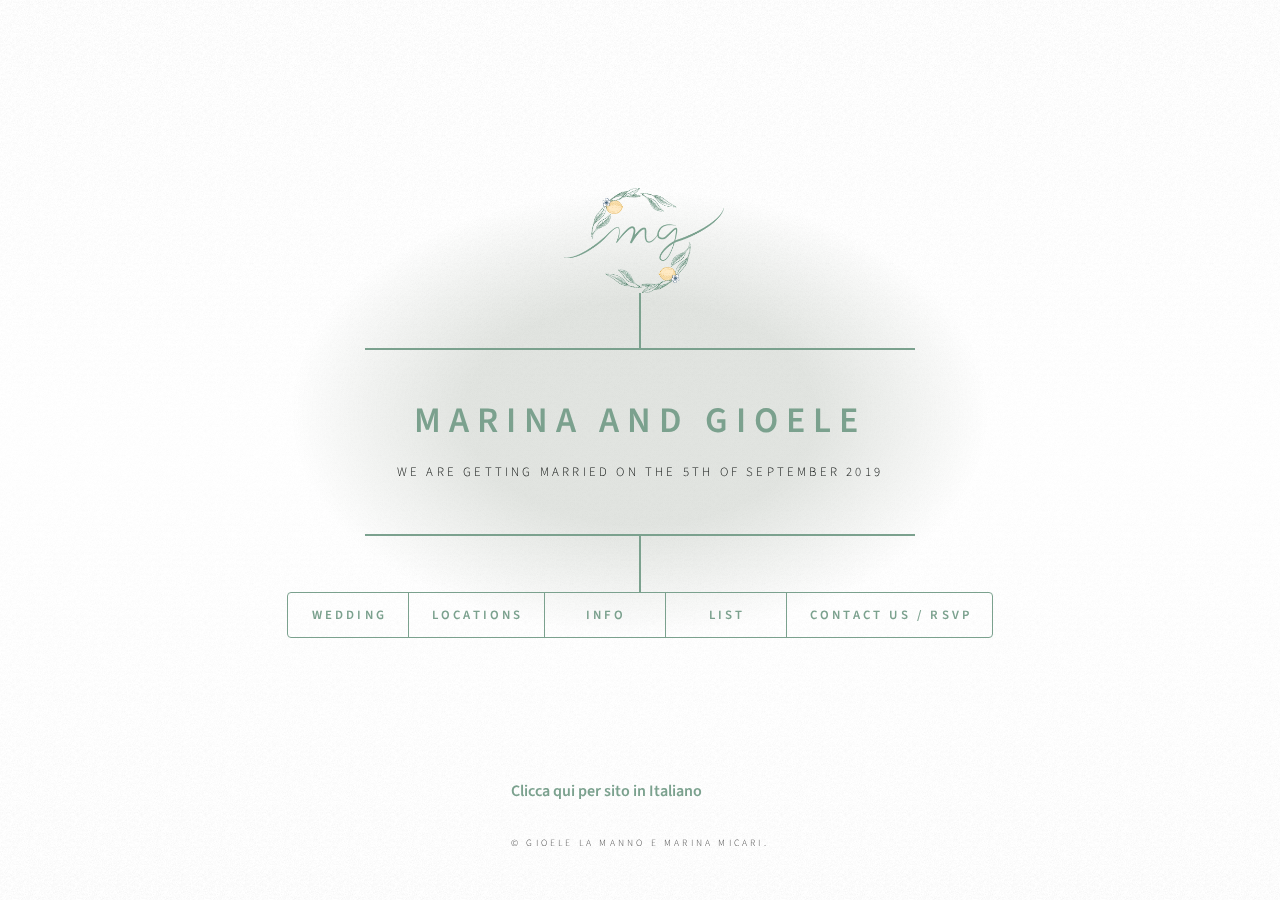
==== commit 011fd9b7: "upload the changes" ====
--- a/en/index.html
+++ b/en/index.html
@@ -128,98 +128,38 @@
   <h1>Info</h1>
   
 
-<iframe src="https://www.google.com/maps/embed?pb=%211m28%211m12%211m3%211d50240.49631126384%212d13.297581237708693%213d38.09294175442299%212m3%211f0%212f0%213f0%213m2%211i1024%212i768%214f13.1%214m13%213e6%214m5%211s0x1319e58e602063bf%253A0xd3ffd377b11e56f9%212sPalermo%2bCentrale%252C%2bPiazza%2bGiulio%2bCesare%252C%2b90123%2bPalermo%2bPA%213m2%211d38.1098468%212d13.3671233%214m5%211s0x1319ee3fa6ee3193%253A0x33ee5901f0be482%212sduomo%2bdi%2bmonreale%213m2%211d38.0821016%212d13.292366999999999%215e0%213m2%211sit%212sit%214v1546518283937" width="100%" height="450" frameborder="0" style="border:0" allowfullscreen></iframe>
-
-<iframe src="https://www.google.com/maps/embed?pb=%211m28%211m12%211m3%211d200999.639734602%212d13.277893617310681%213d38.079244599777915%212m3%211f0%212f0%213f0%213m2%211i1024%212i768%214f13.1%214m13%213e0%214m5%211s0x1319ee3fa6ee3193%253A0x33ee5901f0be482%212sCattedrale%2bdi%2bMonreale%252C%2bPiazza%2bGuglielmo%2bII%252C%2b1%252C%2b90046%2bMonreale%2bPA%213m2%211d38.0821016%212d13.292366999999999%214m5%211s0x1319e27f8b9cf7ad%253A0x1e3ce403dd452513%212sIl%2bCastello%2bdi%2bSolanto%252C%2bSanta%2bFlavia%252C%2bPA%213m2%211d38.0768835%212d13.5435784%215e0%213m2%211sit%212sit%214v1546518534722" width="100%" height="450" frameborder="0" style="border:0" allowfullscreen></iframe>
-
-<h4 id="icons">Icons</h4>
-
-<ul class="icons">
-    <li><a href="#" class="icon fa-twitter"><span class="label">Twitter</span></a></li>
-    <li><a href="#" class="icon fa-facebook"><span class="label">Facebook</span></a></li>
-    <li><a href="#" class="icon fa-instagram"><span class="label">Instagram</span></a></li>
-    <li><a href="#" class="icon fa-github"><span class="label">Github</span></a></li>
+<h2 id="sicily">Sicily</h2>
+
+<p>Sicily is a beautiful place to visit with a lot of culture and history.
+September is a great time where one can still enjoy the pleasure of summer without a suffocating temperatures. We hope our guest can take advantage of their travel to explore our beloved island.</p>
+
+<h2 id="a-place-to-stay">A place to stay</h2>
+
+<p>To simplify the search of accommodation and make sure that our guest have a pleasant stay, we want to propose a bunch of suggestions:</p>
+
+<ul>
+<li><b><a href="http://www.casedamaremondello.it/">Case d&rsquo;Amare, Mondello</a></b></li>
+<li><b><a href="https://santagostinobb.it/it/bed-breakfast-palermo-centro/">B&amp;B Sant&rsquo;Agostino</a></li>
+<li><b><a href="https://www.tripadvisor.com/Hotel_Review-g187890-d611717-Reviews-La_Casa_di_Zoe-Palermo_Province_of_Palermo_Sicily.html">La Casa di Zoe</a></b></li>
 </ul>
 
-<h4 id="actions">Actions</h4>
-
-<ul class="actions">
-    <li><a href="#" class="button special">Default</a></li>
-    <li><a href="#" class="button">Default</a></li>
+<p>Larger group of people traveling togehter might find the amazing villas below particularly interesting:</p>
+
+<ul>
+<li><b><a href="http://www.sicilyluxuryvillas.com">Sicily Luxury Villas</a></b></li>
 </ul>
-<ul class="actions vertical">
-    <li><a href="#" class="button special">Default</a></li>
-    <li><a href="#" class="button">Default</a></li>
-</ul>
-                                
-
-<h3 class="major">Table</h3>
-
-<p><h3 class="major">Buttons</h3>
-<ul class="actions">
-    <li><a href="#" class="button special">Special</a></li>
-    <li><a href="#" class="button">Default</a></li>
-</ul>
-<ul class="actions">
-    <li><a href="#" class="button">Default</a></li>
-    <li><a href="#" class="button small">Small</a></li>
-</ul>
-<ul class="actions">
-    <li><a href="#" class="button special icon fa-download">Icon</a></li>
-    <li><a href="#" class="button icon fa-download">Icon</a></li>
-</ul>
-<ul class="actions">
-    <li><span class="button special disabled">Disabled</span></li>
-    <li><span class="button disabled">Disabled</span></li>
-</ul></p>
-
-<p><h3 class="major">Form</h3>
-<form method="post" action="#">
-    <div class="field half first">
-        <label for="demo-name">Name</label>
-        <input type="text" name="demo-name" id="demo-name" value="" placeholder="Jane Doe" />
-    </div>
-    <div class="field half">
-        <label for="demo-email">Email</label>
-        <input type="email" name="demo-email" id="demo-email" value="" placeholder="jane@untitled.tld" />
-    </div>
-    <div class="field">
-        <label for="demo-category">Category</label>
-        <div class="select-wrapper">
-            <select name="demo-category" id="demo-category">
-                <option value="">-</option>
-                <option value="1">Manufacturing</option>
-                <option value="1">Shipping</option>
-                <option value="1">Administration</option>
-                <option value="1">Human Resources</option>
-            </select>
-        </div>
-    </div>
-    <div class="field half first">
-        <input type="radio" id="demo-priority-low" name="demo-priority" checked>
-        <label for="demo-priority-low">Low</label>
-    </div>
-    <div class="field half">
-        <input type="radio" id="demo-priority-high" name="demo-priority">
-        <label for="demo-priority-high">High</label>
-    </div>
-    <div class="field half first">
-        <input type="checkbox" id="demo-copy" name="demo-copy">
-        <label for="demo-copy">Email me a copy</label>
-    </div>
-    <div class="field half">
-        <input type="checkbox" id="demo-human" name="demo-human" checked>
-        <label for="demo-human">Not a robot</label>
-    </div>
-    <div class="field">
-        <label for="demo-message">Message</label>
-        <textarea name="demo-message" id="demo-message" placeholder="Enter your message" rows="6"></textarea>
-    </div>
-    <ul class="actions">
-        <li><input type="submit" value="Send Message" class="special" /></li>
-        <li><input type="reset" value="Reset" /></li>
-    </ul>
-</form></p>
+
+<h2 id="how-to-reach-the-venues">How to reach the venues</h2>
+
+<p>The location of the venues is shown below.
+We will offer transportation from central station to the church and from the church to the dinner venue.
+Check later for more information.</p>
+
+<p>Monreale Cathedral
+<iframe src="https://www.google.com/maps/embed?pb=%211m28%211m12%211m3%211d50240.49631126384%212d13.297581237708693%213d38.09294175442299%212m3%211f0%212f0%213f0%213m2%211i1024%212i768%214f13.1%214m13%213e6%214m5%211s0x1319e58e602063bf%253A0xd3ffd377b11e56f9%212sPalermo%2bCentrale%252C%2bPiazza%2bGiulio%2bCesare%252C%2b90123%2bPalermo%2bPA%213m2%211d38.1098468%212d13.3671233%214m5%211s0x1319ee3fa6ee3193%253A0x33ee5901f0be482%212sduomo%2bdi%2bmonreale%213m2%211d38.0821016%212d13.292366999999999%215e0%213m2%211sit%212sit%214v1546518283937" width="100%" height="450" frameborder="0" style="border:0" allowfullscreen></iframe></p>
+
+<p>Solanto castle
+<iframe src="https://www.google.com/maps/embed?pb=%211m28%211m12%211m3%211d200999.639734602%212d13.277893617310681%213d38.079244599777915%212m3%211f0%212f0%213f0%213m2%211i1024%212i768%214f13.1%214m13%213e0%214m5%211s0x1319ee3fa6ee3193%253A0x33ee5901f0be482%212sCattedrale%2bdi%2bMonreale%252C%2bPiazza%2bGuglielmo%2bII%252C%2b1%252C%2b90046%2bMonreale%2bPA%213m2%211d38.0821016%212d13.292366999999999%214m5%211s0x1319e27f8b9cf7ad%253A0x1e3ce403dd452513%212sIl%2bCastello%2bdi%2bSolanto%252C%2bSanta%2bFlavia%252C%2bPA%213m2%211d38.0768835%212d13.5435784%215e0%213m2%211sit%212sit%214v1546518534722" width="100%" height="450" frameborder="0" style="border:0" allowfullscreen></iframe></p>
 
 </article>
 
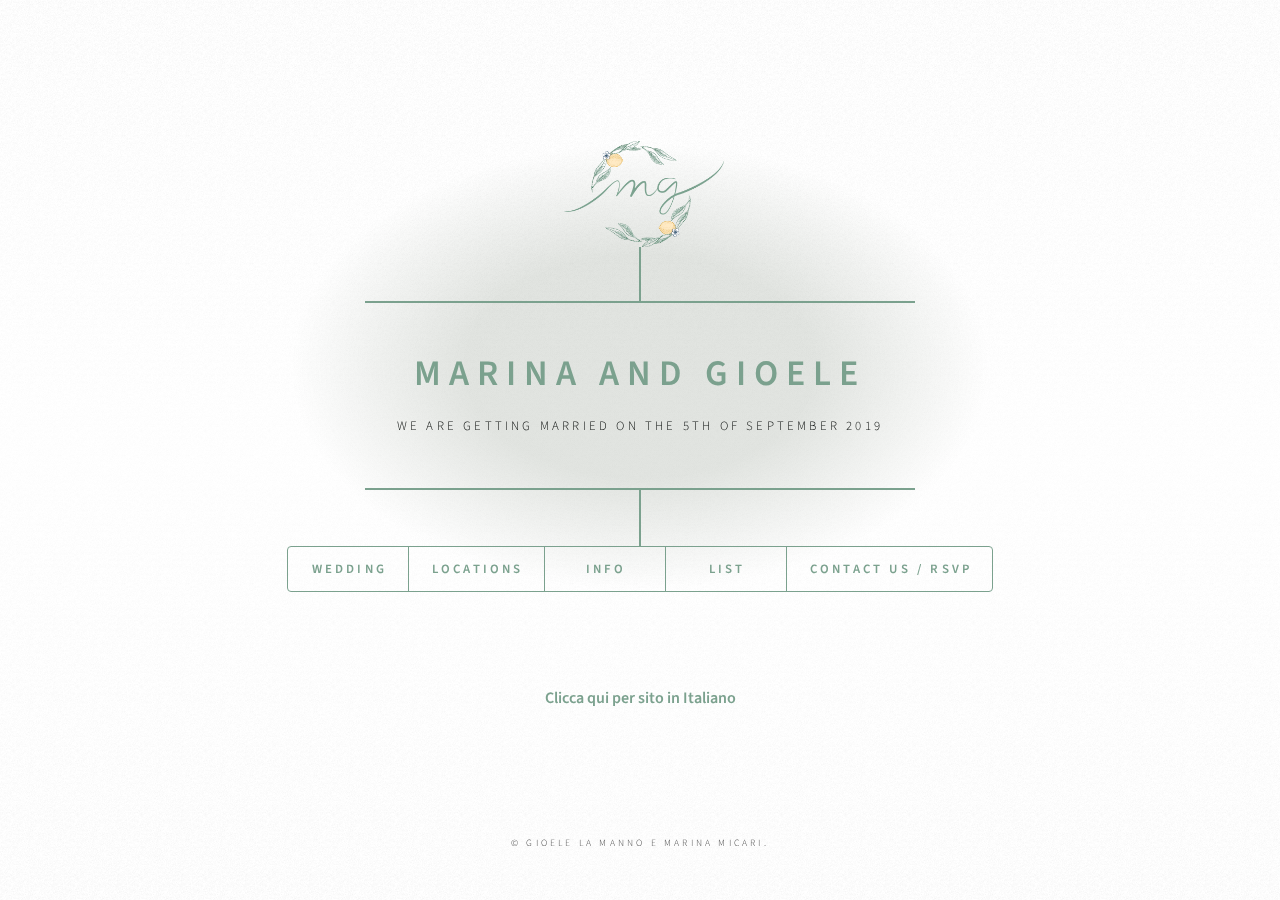
==== commit f283f786: "x" ====
--- a/en/index.html
+++ b/en/index.html
@@ -50,7 +50,7 @@
                 
                   <li><a href="#elements">Info</a></li>
                 
-                  <li><a href="#lista">List</a></li>
+                  <li><a href="#list">List</a></li>
                 
                   <li><a href="#formspree">Contact us / RSVP</a></li>
                 
@@ -77,7 +77,7 @@
 
 <h3 id="at-19-00">At 19:00</h3>
 
-<p>We celebreate all together at the Solanto Castle
+<p>We celebrate all together at the Solanto Castle
 <figure class="image main">
     <img src="/images/solantoday.jpg"/> 
 </figure>
@@ -131,19 +131,20 @@
 <h2 id="sicily">Sicily</h2>
 
 <p>Sicily is a beautiful place to visit with a lot of culture and history.
-September is a great time where one can still enjoy the pleasure of summer without a suffocating temperatures. We hope our guest can take advantage of their travel to explore our beloved island.</p>
+September is a great time where one can still enjoy the pleasure of summer without the super-hot temperatures of July/August.
+We hope our guests can take advantage of their travel to explore our beloved island.</p>
 
 <h2 id="a-place-to-stay">A place to stay</h2>
 
-<p>To simplify the search of accommodation and make sure that our guest have a pleasant stay, we want to propose a bunch of suggestions:</p>
+<p>To simplify the search of accommodation and make sure that our guests have a pleasant stay, we would like to propose a bunch of recommended B&amp;B and houses for rental:</p>
 
 <ul>
 <li><b><a href="http://www.casedamaremondello.it/">Case d&rsquo;Amare, Mondello</a></b></li>
-<li><b><a href="https://santagostinobb.it/it/bed-breakfast-palermo-centro/">B&amp;B Sant&rsquo;Agostino</a></li>
+<li><b><a href="https://santagostinobb.it/it/bed-breakfast-palermo-centro/">B&amp;B Sant&rsquo;Agostino</a></b></li>
 <li><b><a href="https://www.tripadvisor.com/Hotel_Review-g187890-d611717-Reviews-La_Casa_di_Zoe-Palermo_Province_of_Palermo_Sicily.html">La Casa di Zoe</a></b></li>
 </ul>
 
-<p>Larger group of people traveling togehter might find the amazing villas below particularly interesting:</p>
+<p>Larger groups of people traveling together might find the amazing villas below particularly interesting:</p>
 
 <ul>
 <li><b><a href="http://www.sicilyluxuryvillas.com">Sicily Luxury Villas</a></b></li>
@@ -151,9 +152,10 @@
 
 <h2 id="how-to-reach-the-venues">How to reach the venues</h2>
 
-<p>The location of the venues is shown below.
-We will offer transportation from central station to the church and from the church to the dinner venue.
-Check later for more information.</p>
+<p>The locations of the venues are shown below.
+We will offer transportation from central station to the church and from the church to the dinner venue.</p>
+
+<p>Check this page later for more information.</p>
 
 <p>Monreale Cathedral
 <iframe src="https://www.google.com/maps/embed?pb=%211m28%211m12%211m3%211d50240.49631126384%212d13.297581237708693%213d38.09294175442299%212m3%211f0%212f0%213f0%213m2%211i1024%212i768%214f13.1%214m13%213e6%214m5%211s0x1319e58e602063bf%253A0xd3ffd377b11e56f9%212sPalermo%2bCentrale%252C%2bPiazza%2bGiulio%2bCesare%252C%2b90123%2bPalermo%2bPA%213m2%211d38.1098468%212d13.3671233%214m5%211s0x1319ee3fa6ee3193%253A0x33ee5901f0be482%212sduomo%2bdi%2bmonreale%213m2%211d38.0821016%212d13.292366999999999%215e0%213m2%211sit%212sit%214v1546518283937" width="100%" height="450" frameborder="0" style="border:0" allowfullscreen></iframe></p>
@@ -164,7 +166,7 @@
 </article>
 
             
-              <article id="lista">
+              <article id="list">
   <h1>List</h1>
   <figure class="image main">
     <img src="/images/arredo.png"/> 
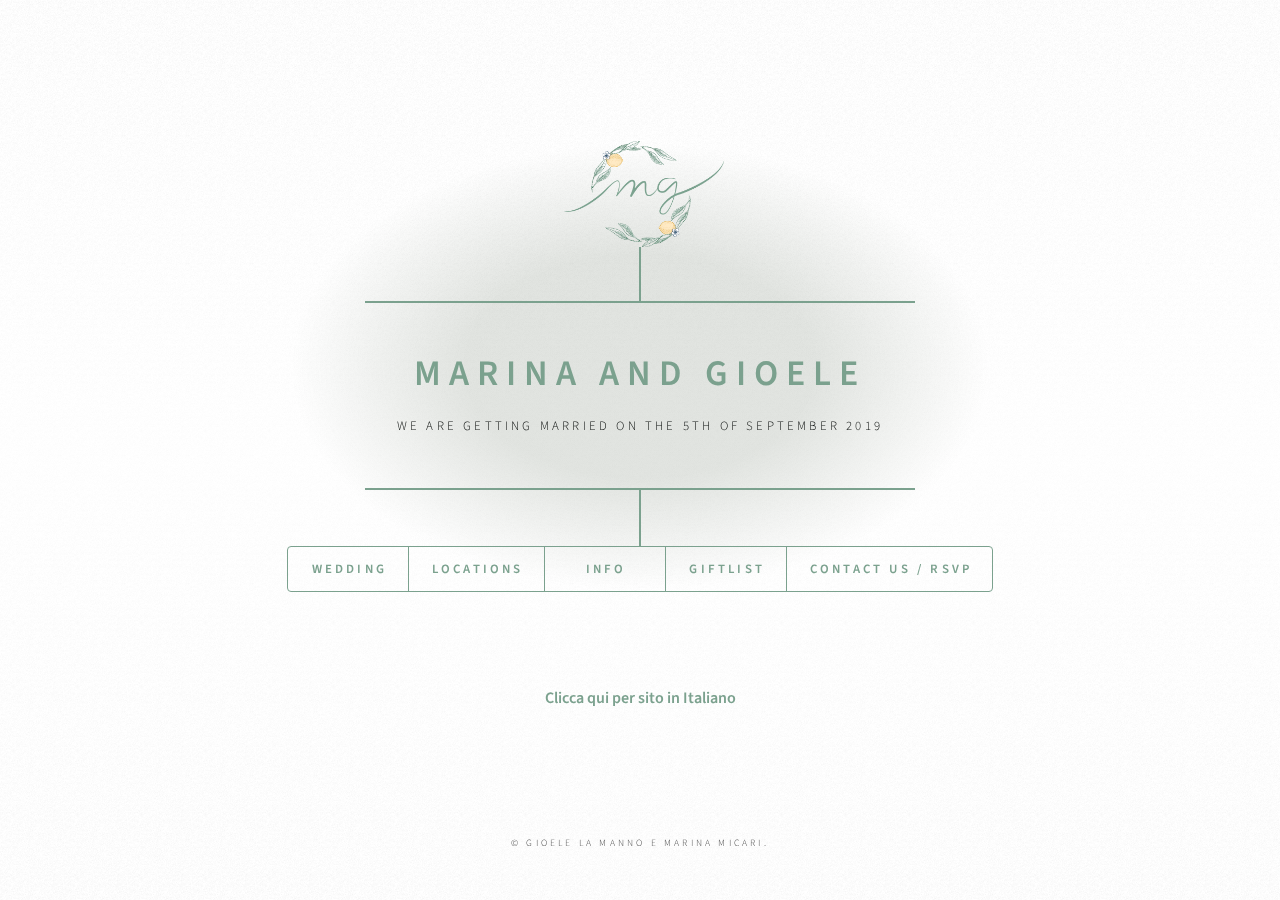
==== commit f576f975: "update website" ====
--- a/en/index.html
+++ b/en/index.html
@@ -50,7 +50,7 @@
                 
                   <li><a href="#elements">Info</a></li>
                 
-                  <li><a href="#list">List</a></li>
+                  <li><a href="#list">Giftlist</a></li>
                 
                   <li><a href="#formspree">Contact us / RSVP</a></li>
                 
@@ -167,15 +167,31 @@
 
             
               <article id="list">
-  <h1>List</h1>
-  <figure class="image main">
+  <h1>Giftlist</h1>
+  <p>We would like your help to start our life together in the best way.</br></p>
+
+<p><a href="http://www.longho.it"><figure class="image main">
     <img src="/images/arredo.png"/> 
 </figure>
-
-
-<p>We would like your help to start our life together in the best way.</p>
-
-<p>The page will be updated later with our wedding list.</p>
+</a></p>
+
+<p><a href="https://www.borziviaggi.com/"><figure class="image main">
+    <img src="/images/viaggi.png"/> 
+</figure>
+</a></p>
+
+<p><b>Wedding gift list - Longho</b></br>
+You can have a look at the gift list here: <font color="green"><a href="/images/lista.pdf">Gift List</a></font></br>
+As an alternative and for the purchase, go to the website <font color="green"><a href="www.longho.it">www.longho.it</a></font>.</br>
+Click on <b>menú</b> and then on <b>lista nozze</b> (wedding list) and then login using the credentials</br>
+<em>cognome sposa: MICARI</em></br>
+<em>cognome sposo: LA MANNO</em></br>
+<em>data: 05/09/2019</em></br></p>
+
+<p><b>Honeymoon contribution - Borzì </b></br>
+Send an email to <font color="green"><a href="mailto:borziviaggi@borziviaggi.it">borziviaggi@borziviaggi.it</a></font> for informations.</br>
+You can also call the phone number: +39 091225511</br>
+And ask of the list Micari La Manno.</p>
 
 </article>
 
